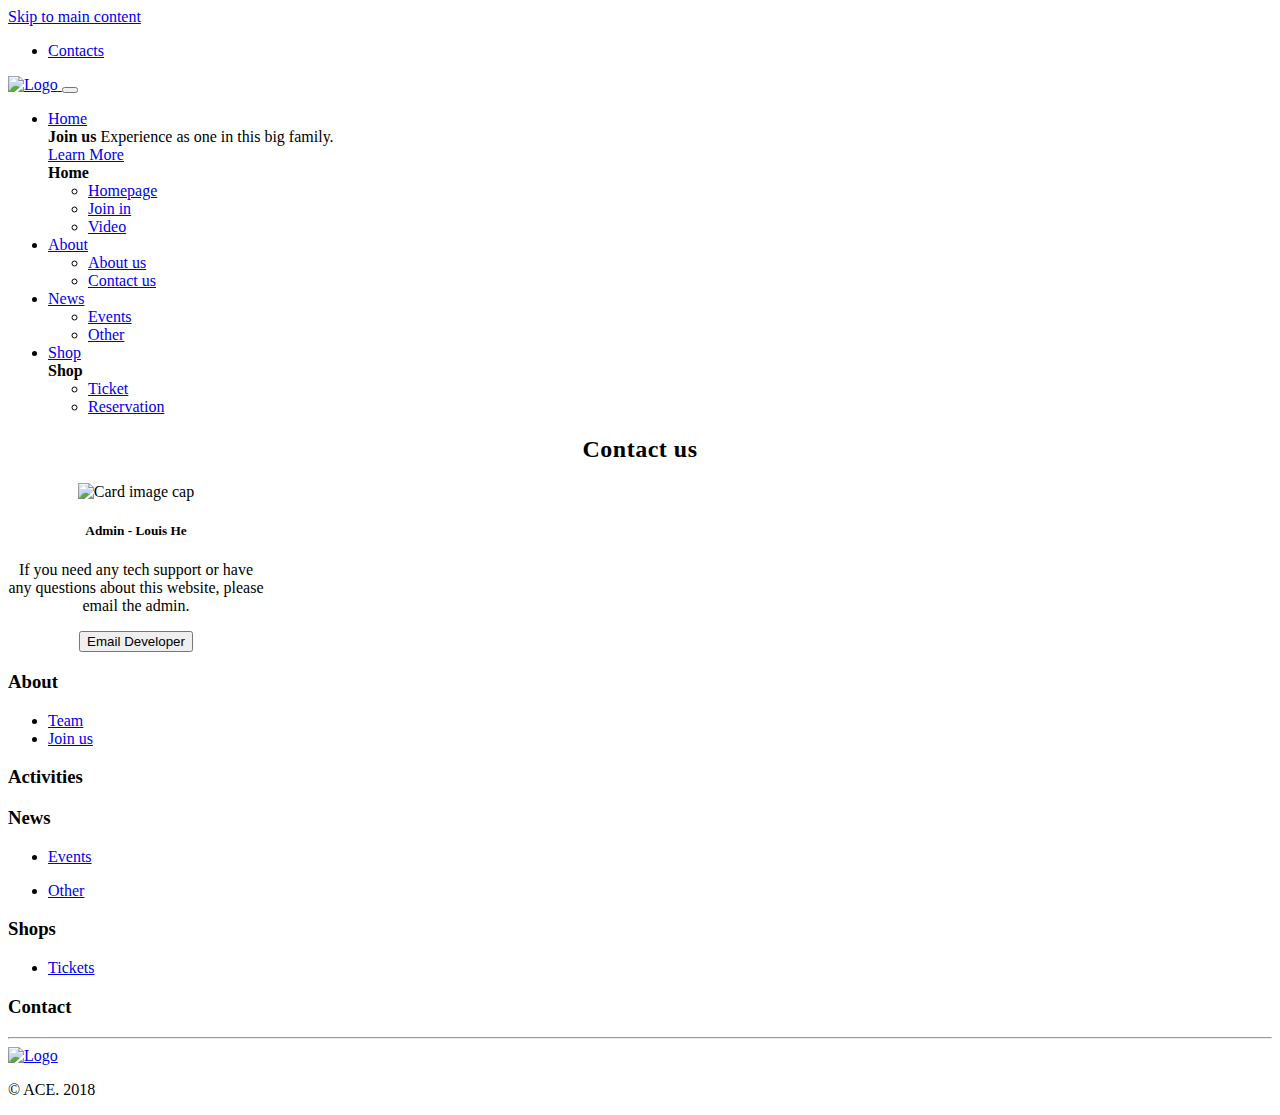
==== Contact.html @ dbbea9ef "add Join.html and link to all pages" ====
<!DOCTYPE html>
<html lang="en">
<head>
  <!-- Title -->
  <title>Associated of Chinese Engineers</title>

  <!-- Required Meta Tags Always Come First -->
  <meta charset="utf-8">
  <meta name="viewport" content="width=device-width, initial-scale=1, shrink-to-fit=no">
  <meta http-equiv="x-ua-compatible" content="ie=edge">

  <!-- Favicon -->
  <link rel="shortcut icon" href="static/images/logo.png">

  <!-- Google Fonts -->
  <link href="//fonts.googleapis.com/css?family=Poppins:300,400,500,600" rel="stylesheet">

  <!-- extra -->
  <link rel="stylesheet" href="static/css/extra.css">

  <!-- CSS Global Compulsory -->
  <link rel="stylesheet" href="static/css/bootstrap.css">

  <!-- CSS Implementing Plugins -->
  <link rel="stylesheet" href="static/css/fontawesome-all.min.css">
  <link rel="stylesheet" href="static/css/animate.min.css">
  <link rel="stylesheet" href="static/css/hs.megamenu.css">
  <link rel="stylesheet" href="static/css/jquery.mCustomScrollbar.css">
  <link rel="stylesheet" href="static/css/jquery.fancybox.css">
  <link rel="stylesheet" href="static/css/slick.css">

  <!-- CSS Front Template -->
  <link rel="stylesheet" href="static/css/front.css">
</head>

<body>
  <!-- Skippy -->
  <a id="skippy" class="sr-only sr-only-focusable u-skippy" href="#content">
    <div class="container">
      <span class="u-skiplink-text">Skip to main content</span>
    </div>
  </a>
  <!-- End Skippy -->

  <!-- ========== HEADER ========== -->
  <header id="header" class="u-header u-header--abs-top-md u-header--bg-transparent u-header--show-hide-md"
          data-header-fix-moment="80"
          data-header-fix-effect="slide">

    <div class="u-header__section">
      <!-- Topbar -->
      <div class="container u-header__hide-content pt-2">
        <div class="d-flex align-items-center mb-0">

          <div class="ml-auto">
            <!-- Links -->
            <div class="d-none d-sm-inline-block ml-sm-auto">
              <ul class="list-inline mb-0">
                <li class="list-inline-item mr-0">
                  <a class="u-header__topbar-nav-link" href="Contact.html">Contacts</a>
                </li>
              </ul>
            </div>
            <!-- End Links -->
          </div>

        </div>
      </div>
      <!-- End Topbar -->

      <div id="logoAndNav" class="container">
        <!-- Nav -->
        <nav class="js-mega-menu navbar navbar-expand-md u-header__navbar">
          <!-- Logo -->
          <a class="navbar-brand u-header__navbar-brand u-header__navbar-brand-top-space" href="index.html" aria-label="Front">
            <img src="static/images/logo.png" alt="Logo" height="75" width="170">
          </a>
          <!-- End Logo -->

          <!-- Responsive Toggle Button -->
          <button type="button" class="navbar-toggler btn u-hamburger"
                  aria-label="Toggle navigation"
                  aria-expanded="false"
                  aria-controls="navBar"
                  data-toggle="collapse"
                  data-target="#navBar">
            <span id="hamburgerTrigger" class="u-hamburger__box">
              <span class="u-hamburger__inner"></span>
            </span>
          </button>
          <!-- End Responsive Toggle Button -->

          <br>
          <!-- Navigation -->
          <div id="navBar" class="collapse navbar-collapse py-0">
            <ul class="navbar-nav u-header__navbar-nav ml-lg-auto">
              <!-- Home -->
              <li class="nav-item hs-has-mega-menu u-header__nav-item"
                  data-event="hover"
                  data-animation-in="slideInUp"
                  data-animation-out="fadeOut"
                  data-position="left">
                <a id="homeMegaMenu" class="nav-link u-header__nav-link pl-0" href="javascript:;"
                   aria-haspopup="true"
                   aria-expanded="false">
                  Home
                  <span class="fa fa-angle-down u-header__nav-link-icon"></span>
                </a>

                <!-- Home - Mega Menu -->
                <div class="hs-mega-menu u-header__sub-menu u-header__mega-menu-width-v1 u-header__mega-menu-wrapper-v2" aria-labelledby="homeMegaMenu">
                  <div class="row p-0 mr-0">
                    <div class="col-lg-6 pr-0">
                      <!-- Banner Image -->
                      <div class="d-none d-lg-block u-header__banner-v1" data-bg-img-src="static/images/hands_up.jpg">
                        <div class="w-100 text-center u-header__banner-v1-content u-content-centered-y p-4">
                          <div class="mb-4">
                            <strong class="d-block u-header__banner-v1-title mb-2">Join us</strong>
                            <span class="u-header__banner-v1-text">Experience as one in this big family.</span>
                          </div>
                          <a class="btn btn-primary u-btn-primary btn-sm transition-3d-hover" href="#">Learn More <span class="fa fa-angle-right ml-2"></span></a>
                        </div>
                      </div>
                      <!-- End Banner Image -->
                    </div>

                    <div class="col-lg-6 u-header__mega-menu-wrapper-v3">
                      <div class="row u-header__mega-menu-wrapper-v1">
                        <div class="col-sm-6">
                          <strong class="d-block mb-2">Home</strong>

                          <!-- Links -->
                          <ul class="list-unstyled mb-4">
                            <li><a class="nav-link u-list__link py-2 px-0" href="index.html">Homepage</a></li>
                            <li><a class="nav-link u-list__link py-2 px-0" href="Join.html">Join in</a></li>
                            <li><a class="nav-link u-list__link py-2 px-0" href="#">Video</a></li>
                          </ul>
                          <!-- End Links -->
                        </div>
                      </div>
                    </div>
                  </div>
                </div>
                <!-- End Home - Mega Menu -->
              </li>
              <!-- End Home -->

              <!-- Abouts -->
              <li class="nav-item hs-has-sub-menu u-header__nav-item"
                  data-event="hover"
                  data-animation-in="slideInUp"
                  data-animation-out="fadeOut">
                <a id="aboutMegaMenu" class="nav-link u-header__nav-link" href="javascript:;"
                   aria-haspopup="true"
                   aria-expanded="false"
                   aria-labelledby="aboutSubMenu">
                  About
                  <span class="fa fa-angle-down u-header__nav-link-icon"></span>
                </a>

                <!-- About - Submenu -->
                <ul id="aboutSubMenu" class="list-inline hs-sub-menu u-header__sub-menu py-3 mb-0" style="min-width: 220px;"
                    aria-labelledby="aboutMegaMenu">
                  <!-- About us-->
                  <li class="dropdown-item hs-has-sub-menu">
                    <a id="navLinkAboutAbout" class="nav-link u-header__sub-menu-nav-link u-list__link py-2" href="Team.html"
                       aria-haspopup="true"
                       aria-expanded="false">
                      About us
                    </a>

                  </li>
                  <!-- About us-->

                  <!-- Contact -->
                  <li class="dropdown-item hs-has-sub-menu">
                    <a id="navLinkAboutContact" class="nav-link u-header__sub-menu-nav-link u-list__link py-2" href="Contact.html"
                       aria-haspopup="true"
                       aria-expanded="false">
                      Contact us
                    </a>
                  </li>
                  <!-- Contact -->

                </ul>
                <!-- End Abouts - Submenu -->
              </li>
              <!-- End Abouts -->

              <!-- News -->
              <li class="nav-item hs-has-sub-menu u-header__nav-item"
                  data-event="hover"
                  data-animation-in="slideInUp"
                  data-animation-out="fadeOut">
                <a id="newsMegaMenu" class="nav-link u-header__nav-link" href="javascript:;"
                   aria-haspopup="true"
                   aria-expanded="false"
                   aria-labelledby="aboutSubMenu">
                  News
                  <span class="fa fa-angle-down u-header__nav-link-icon"></span>
                </a>

                <!-- About - Submenu -->
                <ul id="newsSubMenu" class="list-inline hs-sub-menu u-header__sub-menu py-3 mb-0" style="min-width: 220px;"
                    aria-labelledby="aboutMegaMenu">

                  <!-- Activities -->
                  <li class="dropdown-item hs-has-sub-menu">
                    <a id="navLinknewsActivities" class="nav-link u-header__sub-menu-nav-link u-list__link py-2" href="Event.html"
                       aria-haspopup="true"
                       aria-expanded="false">
                      Events
                    </a>
                  </li>
                  <!-- Activities -->

                  <!-- Other -->
                  <li class="dropdown-item hs-has-sub-menu">
                    <a id="navLinknewsOther" class="nav-link u-header__sub-menu-nav-link u-list__link py-2" href="javascript:;"
                       aria-haspopup="true"
                       aria-expanded="false">
                      Other
                    </a>
                  </li>
                  <!-- Other -->

                </ul>
                <!-- End News - Submenu -->
              </li>
              <!-- End News -->

              <!-- Shop -->
              <li class="nav-item hs-has-mega-menu u-header__nav-item"
                  data-event="hover"
                  data-animation-in="slideInUp"
                  data-animation-out="fadeOut"
                  data-max-width="440px"
                  data-position="right">
                <a id="shopMegaMenu" class="nav-link u-header__nav-link" href="javascript:;"
                   aria-haspopup="true"
                   aria-expanded="false">
                  Shop
                  <span class="fa fa-angle-down u-header__nav-link-icon"></span>
                </a>

                <!-- Shop - Mega Menu -->
                <div class="hs-mega-menu u-header__sub-menu" aria-labelledby="shopMegaMenu">
                  <div class="u-header__mega-menu-wrapper-v1">
                    <strong class="d-block mb-2">Shop</strong>

                    <div class="row">
                      <div class="col-sm-6">
                        <!-- Links -->
                        <ul class="list-unstyled u-list">
                          <li><a class="nav-link u-list__link py-2 px-0" href="../shop/classic.html">Ticket</a></li>
                        </ul>
                        <!-- End Links -->
                      </div>

                      <div class="col-sm-6">
                        <!-- Links -->
                        <ul class="list-unstyled u-list">
                          <li><a class="nav-link u-list__link py-2 px-0" href="../shop/masonry.html">Reservation</a></li>
                        </ul>
                        <!-- End Links -->
                      </div>
                    </div>
                  </div>


                </div>
                <!-- End Shop - Mega Menu -->
              </li>
              <!-- End Shop -->
            </ul>
          </div>
          <!-- End Navigation -->
        </nav>
        <!-- End Nav -->
      </div>
    </div>
  </header>
  <!-- ========== END HEADER ========== -->

  <!-- ========== MAIN CONTENT ========== -->
  <main id="content" role="main">

      <!-- Content -->
      <div class="container titleTop-xs titleTop-sm titleTop-md" style="text-align: center;">
          <!-- Title Begin -->
          <h2 style="letter-spacing: 0.5px; font-weight: bold">Contact us</h2>
          <!-- Title End -->

          <div class="card" style="width: 16rem;">
            <img class="card-img-top" src="static/images/developer_ico.jpg" alt="Card image cap">
            <div class="card-body">
              <h5 class="card-title">Admin - Louis He</h5>
              <p class="card-text">If you need any tech support or have any questions about this website, please email the admin.</p>
              <form action="mailto:siwei.he@mail.utoronto.ca" enctype="text/plain" method="get">
                <input class="btn btn-primary" type="submit" value="Email Developer">
              </form>
            </div>
          </div>

      </div>

  </main>
  <!-- ========== END MAIN CONTENT ========== -->

  <!-- ========== FOOTER ========== -->
  <footer>
    <!-- Lists -->
    <div class="container u-space-2">
      <div class="row justify-content-md-between">
        <div class="col-sm-4 col-lg-2 mb-4 mb-lg-0">
          <h3 class="h6">
            <strong>About</strong>
          </h3>
          <!-- List -->
          <ul class="list-unstyled mb-0">
            <li><a class="u-list__link" href="Team.html">Team</a></li>
            <li><a class="u-list__link" href="Join.html">Join us</a></li>
          </ul>
          <!-- End List -->
        </div>

        <div class="col-sm-4 col-lg-2 mb-4 mb-lg-0">
          <h3 class="h6">
            <strong>Activities</strong>
          </h3>

        </div>

        <div class="col-sm-4 col-lg-2 mb-4 mb-lg-0">
          <h3 class="h6">
            <strong>News</strong>
          </h3>
          <!-- List -->
          <ul class="list-unstyled mb-0">
            <li><a class="u-list__link" href="Event.html">Events</a></li>
          </ul>
          <ul class="list-unstyled mb-0">
            <li><a class="u-list__link" href="#">Other</a></li>
          </ul>
          <!-- End List -->
        </div>

        <div class="col-sm-4 col-lg-2 mb-4 mb-lg-0">
          <h3 class="h6">
            <strong>Shops</strong>
          </h3>
          <!-- List -->
          <ul class="list-unstyled mb-0">
            <li><a class="u-list__link" href="#">Tickets</a></li>
          </ul>
          <!-- End List -->
        </div>

        <div class="col-md-6 col-lg-4">
          <h3 class="h6 mb-4">
            <strong>Contact</strong>
          </h3>



        </div>
      </div>
      <!-- End Lists -->

      <hr>

      <!-- Copyright -->
      <div class="container text-center u-space-1">
        <!-- Logo -->
        <a class="d-inline-block mb-2" href="index.html" aria-label="Front">
          <img src="static/images/logo.png" alt="Logo" style="width: 120px;">
        </a>
        <!-- End Logo -->

        <p class="small text-muted">&copy; ACE. 2018</p>
      </div>
    </div>
    <!-- End Copyright -->
  </footer>
  <!-- ========== END FOOTER ========== -->

  <!-- Go to Top -->
  <a class="js-go-to u-go-to" href="#"
    data-position='{"bottom": 15, "right": 15 }'
    data-type="fixed"
    data-offset-top="400"
    data-compensation="#header"
    data-show-effect="slideInUp"
    data-hide-effect="slideOutDown">
    <span class="fa fa-arrow-up u-go-to__inner"></span>
  </a>
  <!-- End Go to Top -->

  <!-- JS Global Compulsory -->
  <script src="static/js/jquery.min.js"></script>
  <script src="static/js/jquery-migrate.min.js"></script>
  <script src="static/js/popper.min.js"></script>
  <script src="static/js/bootstrap.min.js"></script>

  <!-- JS Implementing Plugins -->
  <script src="static/js/hs.megamenu.js"></script>
  <script src="static/js/jquery.mCustomScrollbar.concat.min.js"></script>
  <script src="static/js/jquery.validate.min.js"></script>
  <script src="static/js/jquery.fancybox.min.js"></script>
  <script src="static/js/typed.min.js"></script>
  <script src="static/js/slick.js"></script>

  <!-- JS Front -->
  <script src="static/js/hs.core.js"></script>
  <script src="static/js/hs.header.js"></script>
  <script src="static/js/hs.unfold.js"></script>
  <script src="static/js/hs.focus-state.js"></script>
  <script src="static/js/hs.malihu-scrollbar.js"></script>
  <script src="static/js/hs.validation.js"></script>
  <script src="static/js/hs.fancybox.js"></script>
  <script src="static/js/hs.slick-carousel.js"></script>
  <script src="static/js/hs.show-animation.js"></script>
  <script src="static/js/hs.go-to.js"></script>

  <!-- JS Plugins Init. -->
  <script>
    $(window).on('load', function () {
      // initialization of HSMegaMenu component
      $('.js-mega-menu').HSMegaMenu({
        event: 'hover',
        pageContainer: $('.container'),
        breakpoint: 767,
        hideTimeOut: 0
      });
    });

    $(document).on('ready', function () {
      // initialization of header
      $.HSCore.components.HSHeader.init($('#header'));

      // initialization of unfold component
      $.HSCore.components.HSUnfold.init($('[data-unfold-target]'), {
        afterOpen: function () {
          $(this).find('input[type="search"]').focus();
        }
      });

      // initialization of malihu scrollbar
      $.HSCore.components.HSMalihuScrollBar.init($('.js-scrollbar'));

      // initialization of forms
      $.HSCore.helpers.HSFocusState.init();

      // initialization of form validation
      $.HSCore.components.HSValidation.init('.js-validate', {
        rules: {
          confirm_password: {
            equalTo: '#password'
          }
        }
      });

      // initialization of show animations
      $.HSCore.components.HSShowAnimation.init('.js-animation-link');

      // initialization of fancybox
      $.HSCore.components.HSFancyBox.init('.js-fancybox');

      // initialization of text animation (typing)
      var typed = new Typed(".u-text-animation.u-text-animation--typing", {
        strings: ["more friends.", "more happiness.", "more opportunities."],
        typeSpeed: 60,
        loop: true,
        backSpeed: 25,
        backDelay: 1500
      });

      // initialization of slick carousel
      $.HSCore.components.HSSlickCarousel.init('.js-slick-carousel');

      // initialization of go to
      $.HSCore.components.HSGoTo.init('.js-go-to');
    });
  </script>
</body>
</html>
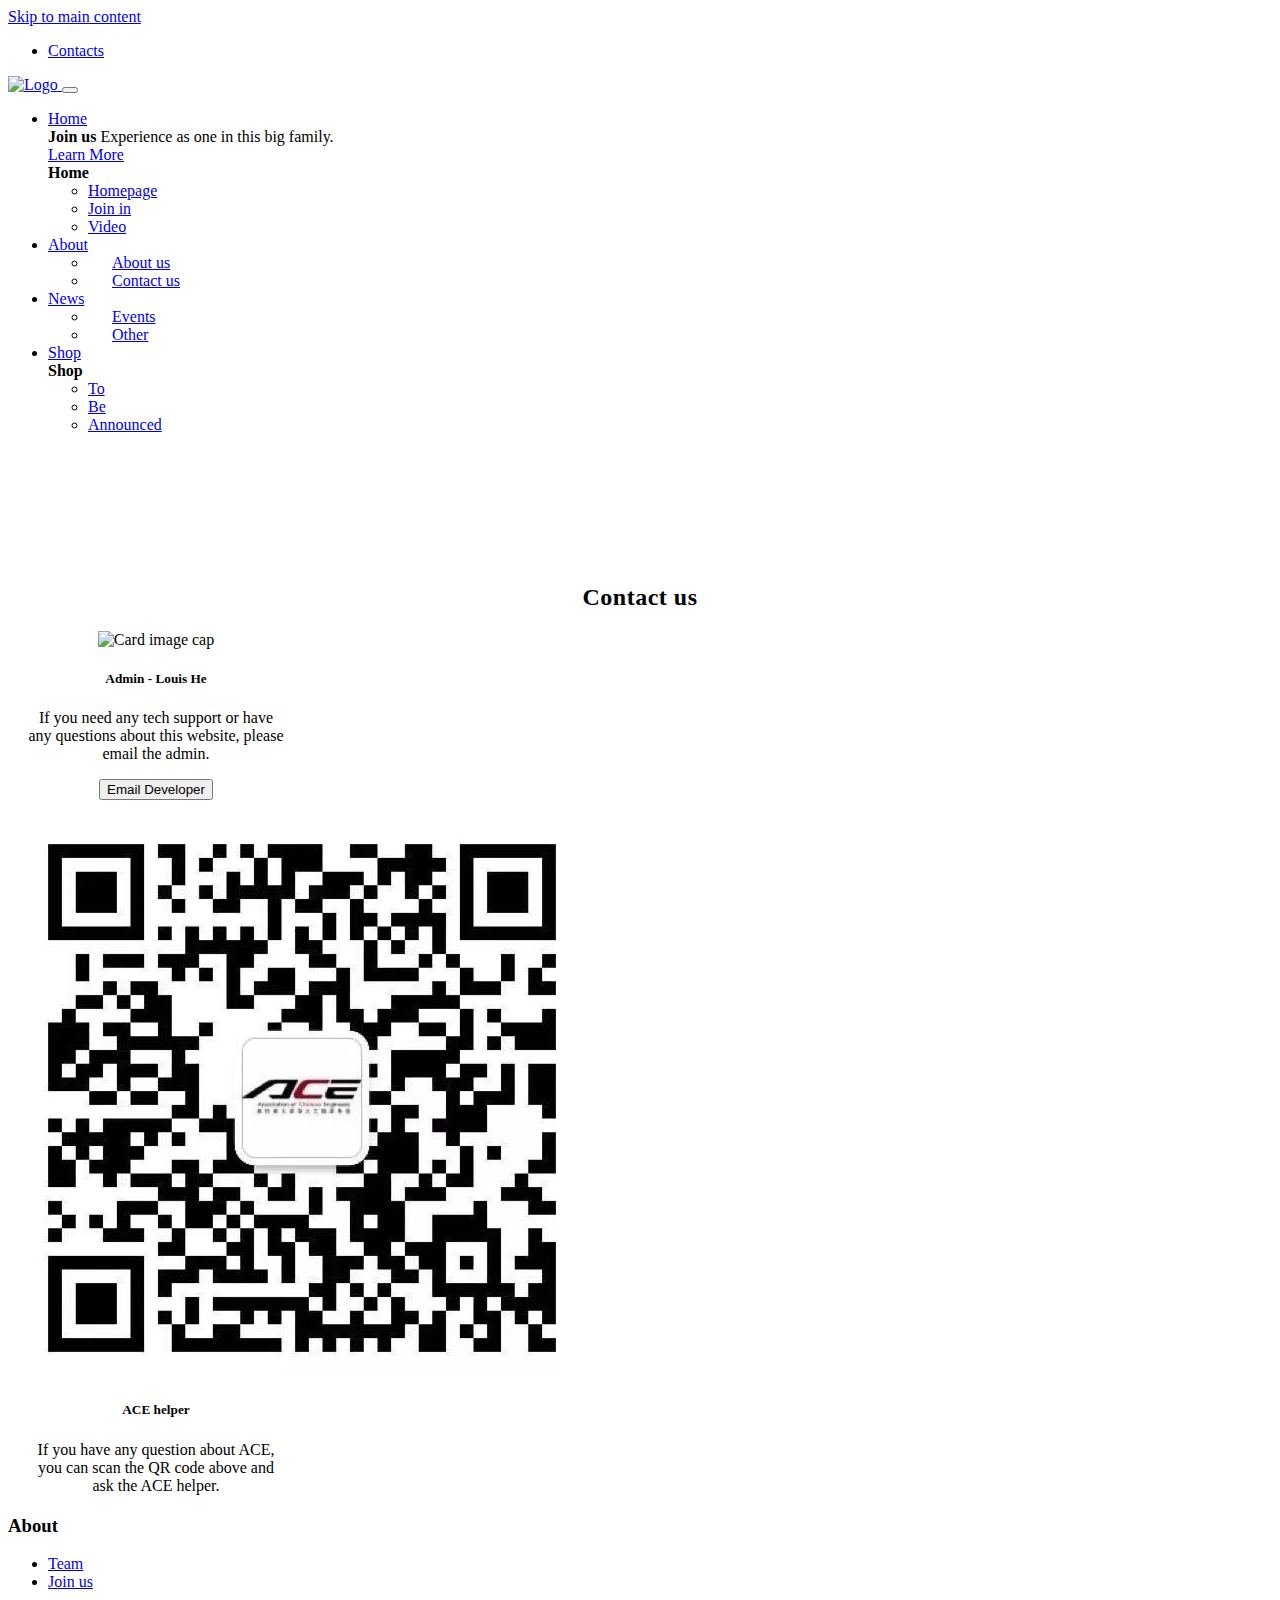
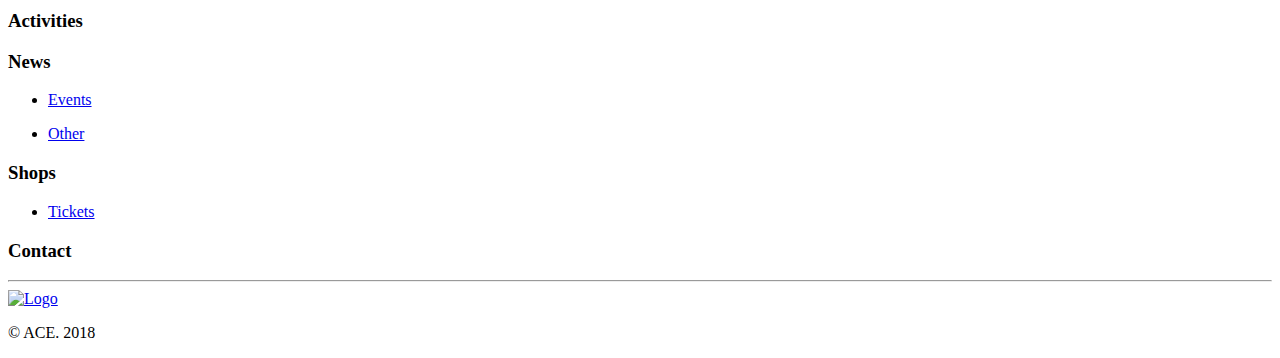
==== commit 383c88ab: "fix links for mobile device and add more upcoming events." ====
--- a/Contact.html
+++ b/Contact.html
@@ -44,7 +44,7 @@
 
   <!-- ========== HEADER ========== -->
   <header id="header" class="u-header u-header--abs-top-md u-header--bg-transparent u-header--show-hide-md"
-          data-header-fix-moment="80"
+          data-header-fix-moment="500"
           data-header-fix-effect="slide">
 
     <div class="u-header__section">
@@ -118,7 +118,7 @@
                             <strong class="d-block u-header__banner-v1-title mb-2">Join us</strong>
                             <span class="u-header__banner-v1-text">Experience as one in this big family.</span>
                           </div>
-                          <a class="btn btn-primary u-btn-primary btn-sm transition-3d-hover" href="#">Learn More <span class="fa fa-angle-right ml-2"></span></a>
+                          <a class="btn btn-primary u-btn-primary btn-sm transition-3d-hover" href="Join.html">Learn More <span class="fa fa-angle-right ml-2"></span></a>
                         </div>
                       </div>
                       <!-- End Banner Image -->
@@ -162,7 +162,7 @@
                 <ul id="aboutSubMenu" class="list-inline hs-sub-menu u-header__sub-menu py-3 mb-0" style="min-width: 220px;"
                     aria-labelledby="aboutMegaMenu">
                   <!-- About us-->
-                  <li class="dropdown-item hs-has-sub-menu">
+                  <li class="dropdown-item submenu">
                     <a id="navLinkAboutAbout" class="nav-link u-header__sub-menu-nav-link u-list__link py-2" href="Team.html"
                        aria-haspopup="true"
                        aria-expanded="false">
@@ -173,7 +173,7 @@
                   <!-- About us-->
 
                   <!-- Contact -->
-                  <li class="dropdown-item hs-has-sub-menu">
+                  <li class="dropdown-item submenu">
                     <a id="navLinkAboutContact" class="nav-link u-header__sub-menu-nav-link u-list__link py-2" href="Contact.html"
                        aria-haspopup="true"
                        aria-expanded="false">
@@ -205,7 +205,7 @@
                     aria-labelledby="aboutMegaMenu">
 
                   <!-- Activities -->
-                  <li class="dropdown-item hs-has-sub-menu">
+                  <li class="dropdown-item submenu">
                     <a id="navLinknewsActivities" class="nav-link u-header__sub-menu-nav-link u-list__link py-2" href="Event.html"
                        aria-haspopup="true"
                        aria-expanded="false">
@@ -215,7 +215,7 @@
                   <!-- Activities -->
 
                   <!-- Other -->
-                  <li class="dropdown-item hs-has-sub-menu">
+                  <li class="dropdown-item submenu submenu-xs">
                     <a id="navLinknewsOther" class="nav-link u-header__sub-menu-nav-link u-list__link py-2" href="javascript:;"
                        aria-haspopup="true"
                        aria-expanded="false">
@@ -249,18 +249,26 @@
                     <strong class="d-block mb-2">Shop</strong>
 
                     <div class="row">
-                      <div class="col-sm-6">
+                      <div class="col-sm-12">
                         <!-- Links -->
                         <ul class="list-unstyled u-list">
-                          <li><a class="nav-link u-list__link py-2 px-0" href="../shop/classic.html">Ticket</a></li>
+                          <li><a class="nav-link u-list__link py-2 px-0" href="#">To</a></li>
                         </ul>
                         <!-- End Links -->
                       </div>
 
-                      <div class="col-sm-6">
+                      <div class="col-sm-12">
                         <!-- Links -->
                         <ul class="list-unstyled u-list">
-                          <li><a class="nav-link u-list__link py-2 px-0" href="../shop/masonry.html">Reservation</a></li>
+                          <li><a class="nav-link u-list__link py-2 px-0" href="#">Be</a></li>
+                        </ul>
+                        <!-- End Links -->
+                      </div>
+
+                      <div class="col-sm-12">
+                        <!-- Links -->
+                        <ul class="list-unstyled u-list">
+                          <li><a class="nav-link u-list__link py-2 px-0" href="#">Announced</a></li>
                         </ul>
                         <!-- End Links -->
                       </div>
@@ -290,17 +298,27 @@
           <!-- Title Begin -->
           <h2 style="letter-spacing: 0.5px; font-weight: bold">Contact us</h2>
           <!-- Title End -->
-
-          <div class="card" style="width: 16rem;">
-            <img class="card-img-top" src="static/images/developer_ico.jpg" alt="Card image cap">
-            <div class="card-body">
-              <h5 class="card-title">Admin - Louis He</h5>
-              <p class="card-text">If you need any tech support or have any questions about this website, please email the admin.</p>
-              <form action="mailto:siwei.he@mail.utoronto.ca" enctype="text/plain" method="get">
-                <input class="btn btn-primary" type="submit" value="Email Developer">
-              </form>
+          <div class="row">
+            <div class="card" style="width: 16rem; margin-left: 20px; margin-right: 20px; margin-bottom: 20px">
+              <img class="card-img-top" src="static/images/developer_ico.jpg" alt="Card image cap">
+              <div class="card-body">
+                <h5 class="card-title">Admin - Louis He</h5>
+                <p class="card-text">If you need any tech support or have any questions about this website, please email the admin.</p>
+                <form action="mailto:siwei.he@mail.utoronto.ca" enctype="text/plain" method="get">
+                  <input class="btn btn-primary" type="submit" value="Email Developer">
+                </form>
+              </div>
+            </div>
+
+            <div class="card" style="width: 16rem; margin-left: 20px; margin-right: 20px; margin-bottom: 20px">
+              <img class="card-img-top" src="static/images/QRCode.jpg" alt="Card image cap">
+              <div class="card-body">
+                <h5 class="card-title">ACE helper</h5>
+                <p class="card-text">If you have any question about ACE, you can scan the QR code above and ask the ACE helper.</p>
+              </div>
             </div>
           </div>
+
 
       </div>
 
--- a/static/css/extra.css
+++ b/static/css/extra.css
@@ -0,0 +1,64 @@
+.glossy-reflection{
+    -webkit-box-shadow: inset 0 0 4px rgba(0,0,0,1), inset 0 2px 1px rgba(255,255,255,.5), inset 0 -9px 2px rgba(0,0,0,.6), inset 0 -12px 2px rgba(255,255,255,.3);
+    -moz-box-shadow: inset 0 0 4px rgba(0,0,0,1), inset 0 2px 1px rgba(255,255,255,.5), inset 0 -9px 2px rgba(0,0,0,.6), inset 0 -12px 2px rgba(255,255,255,.3);
+    box-shadow: inset 0 0 4px rgba(0,0,0,1), inset 0 2px 1px rgba(255,255,255,.5), inset 0 -9px 2px rgba(0,0,0,.6), inset 0 -12px 2px rgba(255,255,255,.3);
+    -webkit-border-radius: 20px;
+    -moz-border-radius: 20px;
+    border-radius: 20px;
+}
+
+.subtitle{
+    color: darkgray;
+}
+
+.main{
+    margin-left: 12.5%;
+    margin-right: 12.5%;
+}
+
+.photo{
+    margin-left: 15%;
+    margin-right: 15%;
+}
+
+
+.paragraph{
+    font-size: 14px;
+    color: black;
+}
+
+@media (min-width: 1px) {
+    .titleTop-xs {
+        padding-top: 30px;
+    }
+}
+
+@media (min-width: 576px) {
+    .submenu{
+        padding-left: 1.5rem;
+        padding-right: 1.5rem;
+    }
+    .titleTop-sm {
+        margin-top: 30px;
+    }
+}
+
+@media (min-width: 768px) {
+    .submenu{
+        padding-left: 1.5rem;
+        padding-right: 1.5rem;
+    }
+    .titleTop-md {
+        margin-top: 100px;
+    }
+}
+
+@media (min-width: 992px) {
+    .submenu{
+        padding-left: 1.5rem;
+        padding-right: 1.5rem;
+    }
+    .titleTop-md {
+        margin-top: 100px;
+    }
+}
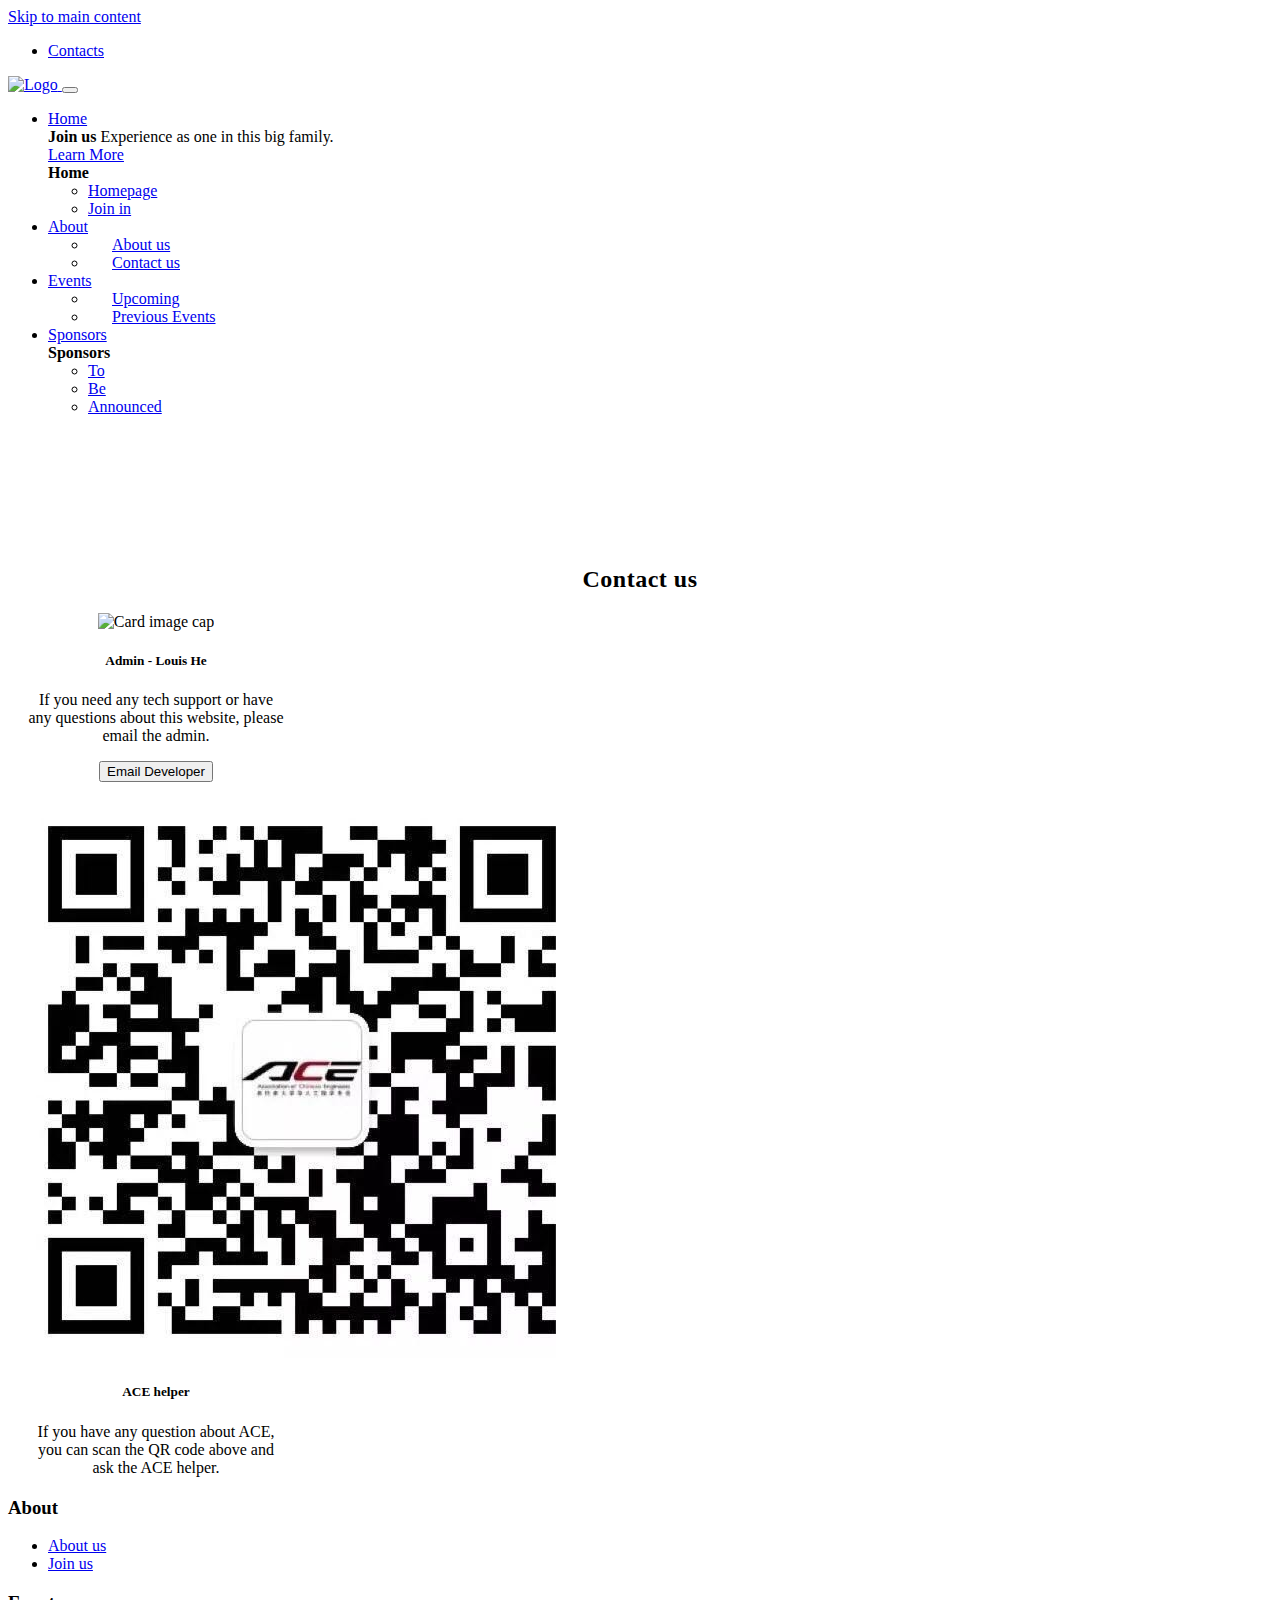
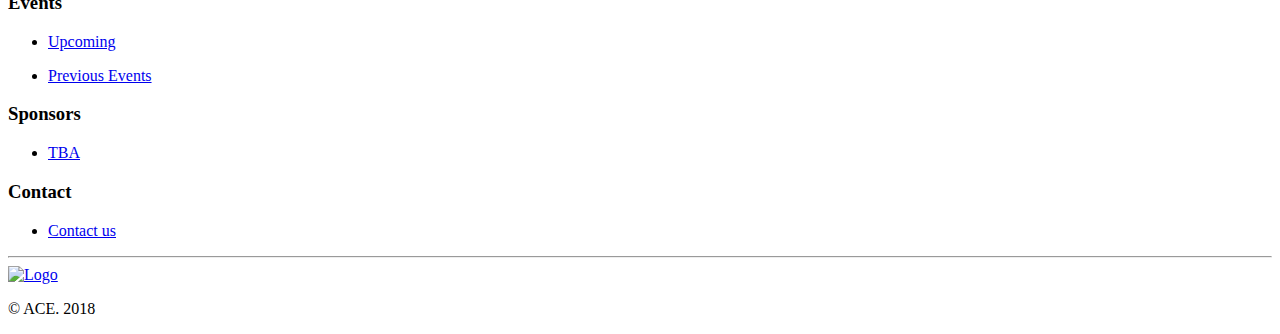
==== commit 19ac17bc: "change website structure under events. add video to the index. improve website performance" ====
--- a/Contact.html
+++ b/Contact.html
@@ -133,7 +133,6 @@
                           <ul class="list-unstyled mb-4">
                             <li><a class="nav-link u-list__link py-2 px-0" href="index.html">Homepage</a></li>
                             <li><a class="nav-link u-list__link py-2 px-0" href="Join.html">Join in</a></li>
-                            <li><a class="nav-link u-list__link py-2 px-0" href="#">Video</a></li>
                           </ul>
                           <!-- End Links -->
                         </div>
@@ -187,7 +186,7 @@
               </li>
               <!-- End Abouts -->
 
-              <!-- News -->
+              <!-- Events -->
               <li class="nav-item hs-has-sub-menu u-header__nav-item"
                   data-event="hover"
                   data-animation-in="slideInUp"
@@ -196,11 +195,11 @@
                    aria-haspopup="true"
                    aria-expanded="false"
                    aria-labelledby="aboutSubMenu">
-                  News
+                  Events
                   <span class="fa fa-angle-down u-header__nav-link-icon"></span>
                 </a>
 
-                <!-- About - Submenu -->
+                <!-- Events - Submenu -->
                 <ul id="newsSubMenu" class="list-inline hs-sub-menu u-header__sub-menu py-3 mb-0" style="min-width: 220px;"
                     aria-labelledby="aboutMegaMenu">
 
@@ -209,44 +208,44 @@
                     <a id="navLinknewsActivities" class="nav-link u-header__sub-menu-nav-link u-list__link py-2" href="Event.html"
                        aria-haspopup="true"
                        aria-expanded="false">
-                      Events
+                      Upcoming
                     </a>
                   </li>
                   <!-- Activities -->
 
                   <!-- Other -->
                   <li class="dropdown-item submenu submenu-xs">
-                    <a id="navLinknewsOther" class="nav-link u-header__sub-menu-nav-link u-list__link py-2" href="javascript:;"
+                    <a id="navLinknewsOther" class="nav-link u-header__sub-menu-nav-link u-list__link py-2" href="previousEvents.html"
                        aria-haspopup="true"
                        aria-expanded="false">
-                      Other
+                      Previous Events
                     </a>
                   </li>
                   <!-- Other -->
 
                 </ul>
-                <!-- End News - Submenu -->
+                <!-- End Events - Submenu -->
               </li>
-              <!-- End News -->
-
-              <!-- Shop -->
+              <!-- End Events -->
+
+              <!-- Sponsors -->
               <li class="nav-item hs-has-mega-menu u-header__nav-item"
                   data-event="hover"
                   data-animation-in="slideInUp"
                   data-animation-out="fadeOut"
                   data-max-width="440px"
                   data-position="right">
-                <a id="shopMegaMenu" class="nav-link u-header__nav-link" href="javascript:;"
+                <a id="SponsorsMegaMenu" class="nav-link u-header__nav-link" href="javascript:;"
                    aria-haspopup="true"
                    aria-expanded="false">
-                  Shop
+                  Sponsors
                   <span class="fa fa-angle-down u-header__nav-link-icon"></span>
                 </a>
 
-                <!-- Shop - Mega Menu -->
-                <div class="hs-mega-menu u-header__sub-menu" aria-labelledby="shopMegaMenu">
+                <!-- Sponsors - Mega Menu -->
+                <div class="hs-mega-menu u-header__sub-menu" aria-labelledby="SponsorsMegaMenu">
                   <div class="u-header__mega-menu-wrapper-v1">
-                    <strong class="d-block mb-2">Shop</strong>
+                    <strong class="d-block mb-2">Sponsors</strong>
 
                     <div class="row">
                       <div class="col-sm-12">
@@ -277,9 +276,10 @@
 
 
                 </div>
-                <!-- End Shop - Mega Menu -->
+                <!-- End Sponsors - Mega Menu -->
               </li>
-              <!-- End Shop -->
+              <!-- End Sponsors -->
+
             </ul>
           </div>
           <!-- End Navigation -->
@@ -336,7 +336,7 @@
           </h3>
           <!-- List -->
           <ul class="list-unstyled mb-0">
-            <li><a class="u-list__link" href="Team.html">Team</a></li>
+            <li><a class="u-list__link" href="Team.html">About us</a></li>
             <li><a class="u-list__link" href="Join.html">Join us</a></li>
           </ul>
           <!-- End List -->
@@ -344,42 +344,36 @@
 
         <div class="col-sm-4 col-lg-2 mb-4 mb-lg-0">
           <h3 class="h6">
-            <strong>Activities</strong>
-          </h3>
-
-        </div>
-
-        <div class="col-sm-4 col-lg-2 mb-4 mb-lg-0">
-          <h3 class="h6">
-            <strong>News</strong>
+            <strong>Events</strong>
           </h3>
           <!-- List -->
           <ul class="list-unstyled mb-0">
-            <li><a class="u-list__link" href="Event.html">Events</a></li>
+            <li><a class="u-list__link" href="Event.html">Upcoming</a></li>
           </ul>
           <ul class="list-unstyled mb-0">
-            <li><a class="u-list__link" href="#">Other</a></li>
+            <li><a class="u-list__link" href="previousEvents.html">Previous Events</a></li>
           </ul>
           <!-- End List -->
         </div>
 
         <div class="col-sm-4 col-lg-2 mb-4 mb-lg-0">
           <h3 class="h6">
-            <strong>Shops</strong>
+            <strong>Sponsors</strong>
           </h3>
           <!-- List -->
           <ul class="list-unstyled mb-0">
-            <li><a class="u-list__link" href="#">Tickets</a></li>
+            <li><a class="u-list__link" href="#">TBA</a></li>
           </ul>
           <!-- End List -->
         </div>
 
-        <div class="col-md-6 col-lg-4">
-          <h3 class="h6 mb-4">
+        <div class="col-sm-4 col-lg-2 mb-4 mb-lg-0">
+          <h3 class="h6">
             <strong>Contact</strong>
           </h3>
-
-
+          <ul class="list-unstyled mb-0">
+            <li><a class="u-list__link" href="Contact.html">Contact us</a></li>
+          </ul>
 
         </div>
       </div>
--- a/static/css/extra.css
+++ b/static/css/extra.css
@@ -1,3 +1,8 @@
+@font-face{
+    font-family: 'kunlun';
+    src : url('../font/kunlun.ttf');
+}
+
 .glossy-reflection{
     -webkit-box-shadow: inset 0 0 4px rgba(0,0,0,1), inset 0 2px 1px rgba(255,255,255,.5), inset 0 -9px 2px rgba(0,0,0,.6), inset 0 -12px 2px rgba(255,255,255,.3);
     -moz-box-shadow: inset 0 0 4px rgba(0,0,0,1), inset 0 2px 1px rgba(255,255,255,.5), inset 0 -9px 2px rgba(0,0,0,.6), inset 0 -12px 2px rgba(255,255,255,.3);
@@ -16,9 +21,9 @@
     margin-right: 12.5%;
 }
 
-.photo{
-    margin-left: 15%;
-    margin-right: 15%;
+.evenMain{
+    margin-left: 7.5%;
+    margin-right: 7.5%;
 }
 
 
@@ -28,12 +33,20 @@
 }
 
 @media (min-width: 1px) {
+    .photo-xs{
+        margin-left: 1%;
+        margin-right: 1%;
+    }
     .titleTop-xs {
         padding-top: 30px;
     }
 }
 
 @media (min-width: 576px) {
+    .photo-sm{
+        margin-left: 5%;
+        margin-right: 5%;
+    }
     .submenu{
         padding-left: 1.5rem;
         padding-right: 1.5rem;
@@ -44,6 +57,10 @@
 }
 
 @media (min-width: 768px) {
+    .photo-md{
+        margin-left: 15%;
+        margin-right: 15%;
+    }
     .submenu{
         padding-left: 1.5rem;
         padding-right: 1.5rem;
@@ -54,6 +71,10 @@
 }
 
 @media (min-width: 992px) {
+    .photo-md{
+        margin-left: 15%;
+        margin-right: 15%;
+    }
     .submenu{
         padding-left: 1.5rem;
         padding-right: 1.5rem;
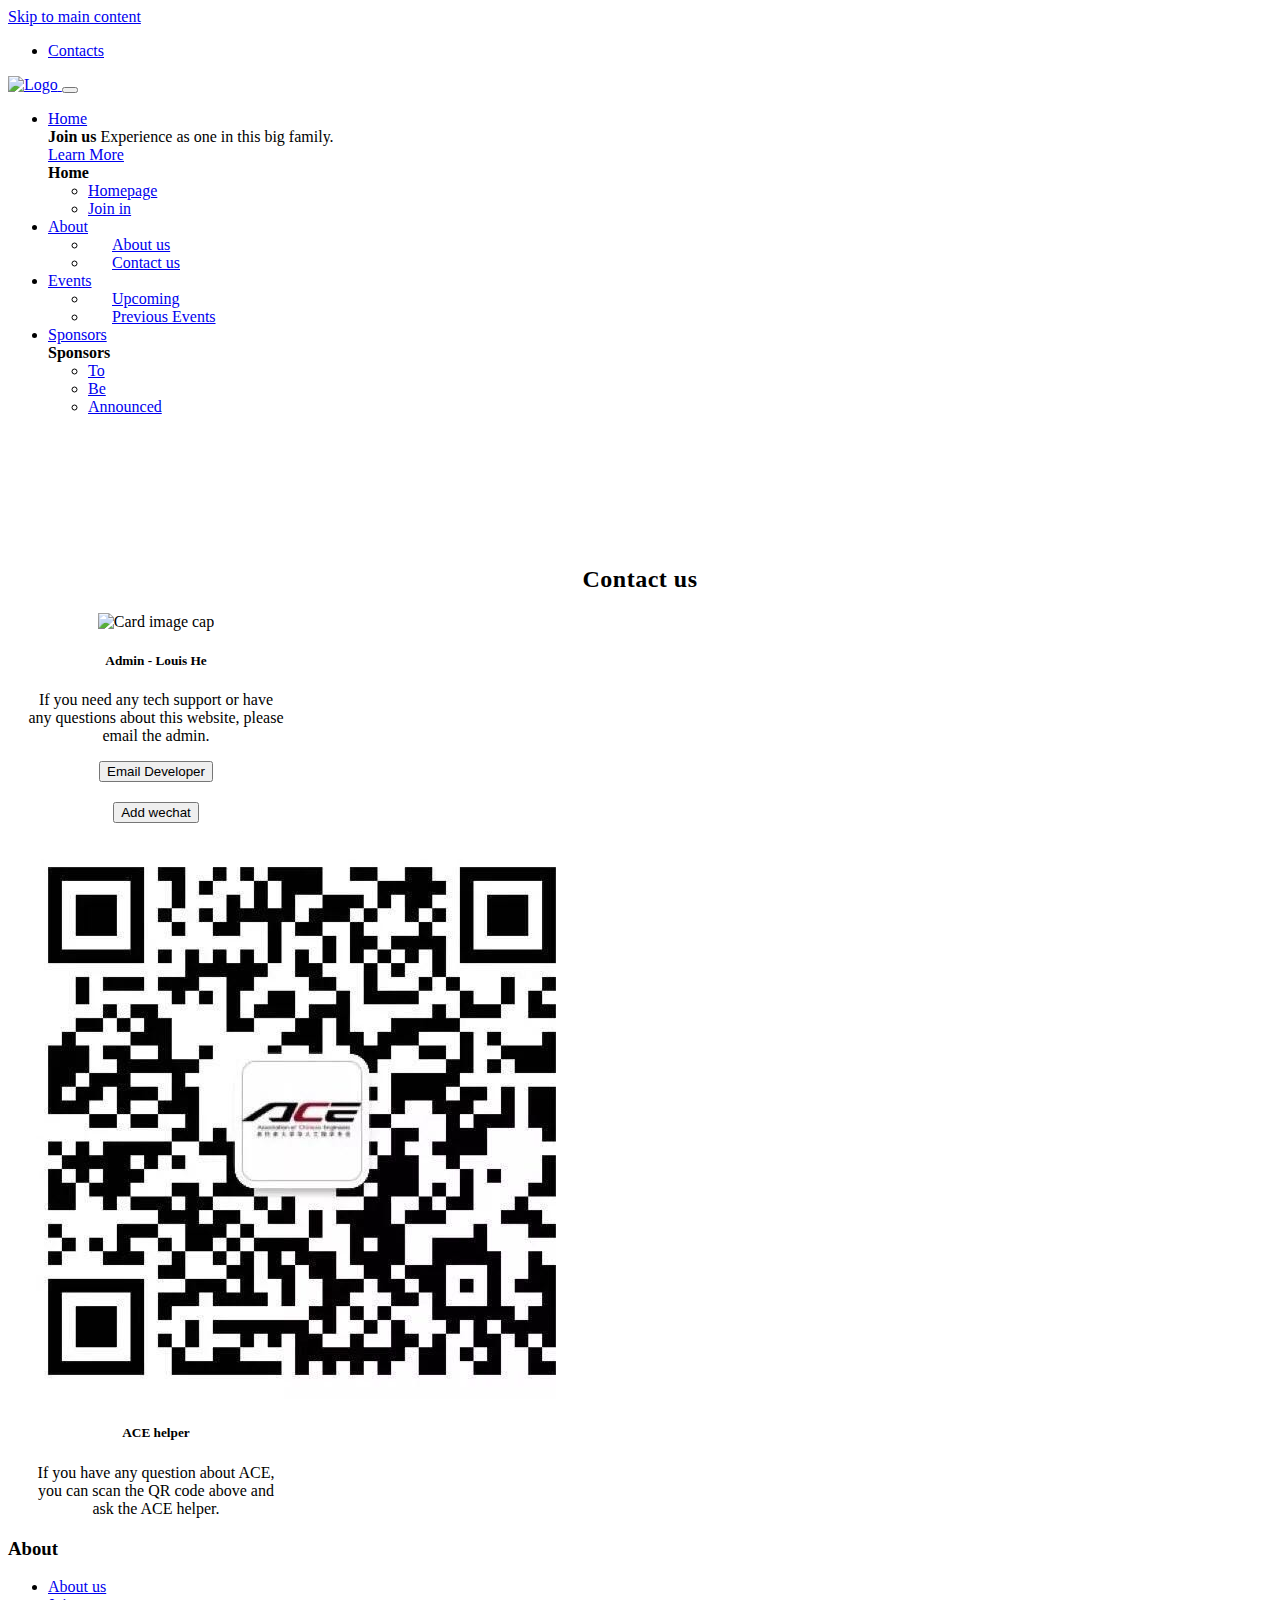
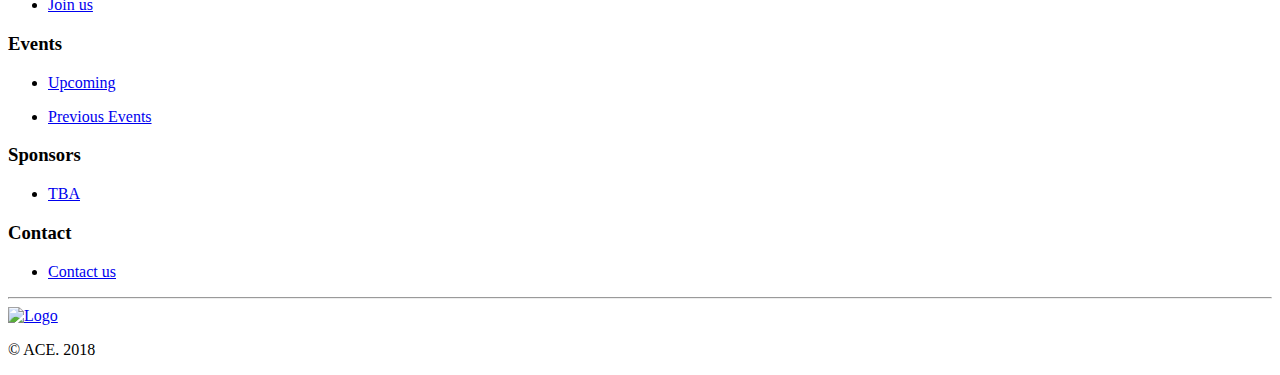
==== commit f7049aa3: "Update Contact.html" ====
--- a/Contact.html
+++ b/Contact.html
@@ -307,6 +307,9 @@
                 <form action="mailto:siwei.he@mail.utoronto.ca" enctype="text/plain" method="get">
                   <input class="btn btn-primary" type="submit" value="Email Developer">
                 </form>
+                <form style="margin-top: 20px;" action="https://u.wechat.com/EIe1zoV1ZZRnpFBFMO9FzBY" enctype="text/plain" method="get">
+                  <input class="btn btn-primary" type="submit" value="Add wechat">
+                </form>
               </div>
             </div>
 
@@ -495,4 +498,4 @@
     });
   </script>
 </body>
-</html>+</html>
